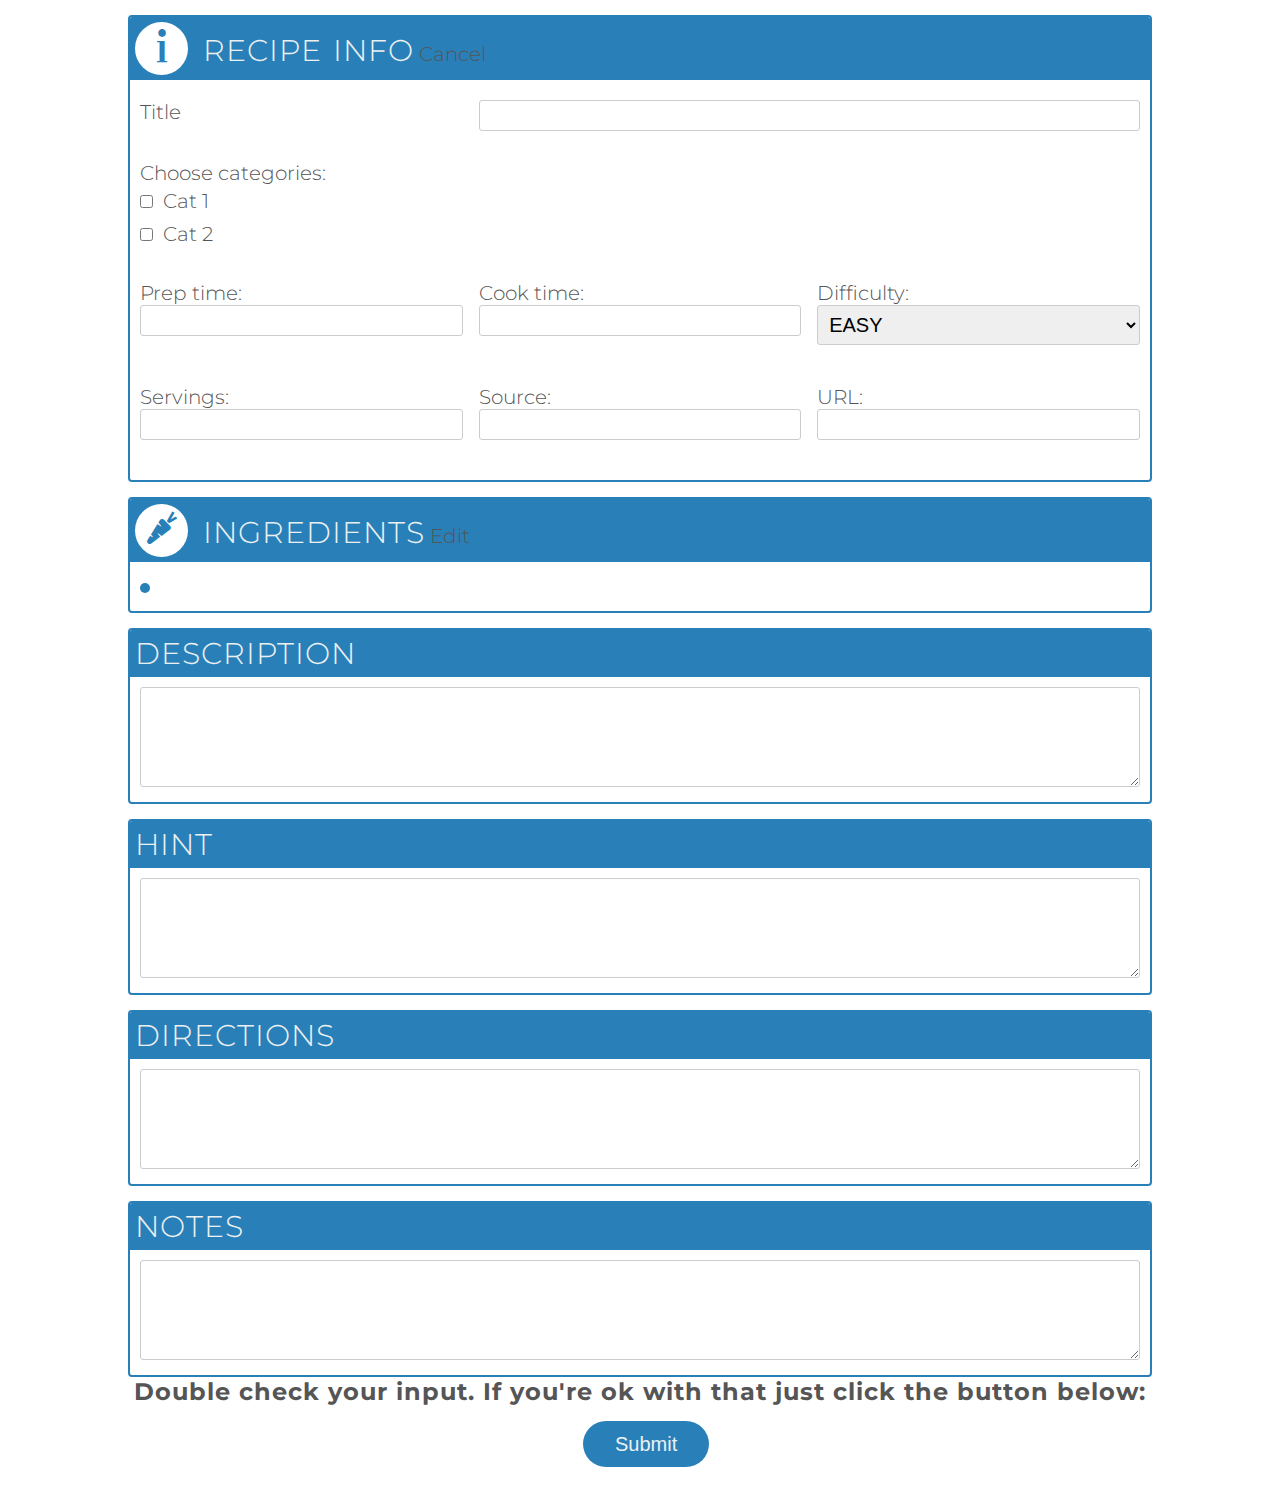
==== src/main/resources/templates/recipe/createOrUpdate.html @ 33d19f41 "Entirely added Controller, Repository for Ingredient, Service for Ingredient and UnitOfMeasure; add," ====
<!DOCTYPE html>
<html lang="en" xmlns:th="http://www.thymeleaf.org">
<head>
    <meta charset="UTF-8">
    <link rel="stylesheet" href="../../static/resources/css/style.css" th:href="@{/resources/css/style.css}">
    <link rel="stylesheet" href="../../static/vendors/css/ionicons.min.css" th:href="@{/vendors/css/ionicons.min.css}">
    <link rel="stylesheet" href="../../static/vendors/css/grid.css" th:href="@{/vendors/css/grid.css}">
    <link href="https://fonts.googleapis.com/css?family=Montserrat:100,300,300i,400&amp;subset=cyrillic" rel="stylesheet">
    <title>Add new recipe</title>
</head>
<body>
    <form th:method="post" th:object="${recipe}" th:action="@{/recipe/}" class="post-form">
        <input type="hidden" th:field="*{id}">
        <div class="panel">
            <div class="panel-header">
                <i class="ion-information"></i>
                <h2>Recipe info</h2>
                <a th:href="'/'">Cancel</a>
            </div>
            <div class="panel-body">
                <div class="row">
                    <div class="col span-1-of-3">
                        <label for="title">Title</label>
                    </div>
                    <div class="col span-2-of-3">
                        <input type="text" id="title" th:field="*{title}">
                    </div>
                </div>
                <div class="row">
                    <div>
                        <label>Choose categories:</label>
                    </div>
                    <div>
                        <label>
                            <input type="checkbox" value="">
                            Cat 1
                        </label>
                    </div>
                    <div>
                        <label>
                            <input type="checkbox" value="">
                            Cat 2
                        </label>
                    </div>
                </div>
                <div class="row">
                    <div class="col span-1-of-3">
                        <div>
                            <label for="prepTime">Prep time:</label>
                        </div>
                        <div>
                            <input type="text" id="prepTime" th:field="*{prepTime}">
                        </div>
                    </div>
                    <div class="col span-1-of-3">
                        <div>
                            <label for="cookTime">Cook time:</label>
                        </div>
                        <div>
                            <input type="text" id="cookTime" th:field="*{cookTime}">
                        </div>
                    </div>
                    <div class="col span-1-of-3">
                        <div>
                            <label for="difficulty">Difficulty:</label>
                        </div>
                        <div>
                            <select name="difficulty" id="difficulty" th:field="*{difficulty}">
                                <option value="EASY">EASY</option>
                                <option value="MODERATE">MODERATE</option>
                                <option value="KIND_OF_HARD">KIND_OF_HARD</option>
                                <option value="HARD">HARD</option>
                            </select>
                        </div>
                    </div>
                </div>
                <div class="row">
                    <div class="col span-1-of-3">
                        <div>
                            <label for="servings">Servings:</label>
                        </div>
                        <div>
                            <input type="text" id="servings" th:field="*{servings}">
                        </div>
                    </div>
                    <div class="col span-1-of-3">
                        <div>
                            <label for="source">Source:</label>
                        </div>
                        <div>
                            <input type="text" id="source" th:field="*{source}">
                        </div>
                    </div>
                    <div class="col span-1-of-3">
                        <div>
                            <label for="url">URL:</label>
                        </div>
                        <div>
                            <input type="text" id="url" th:field="*{url}">
                        </div>
                    </div>
                </div>
            </div>
        </div>
        <div class="panel">
            <div class="panel-header clearfix">
                <i class="ion-ios-nutrition"></i>
                <h2>Ingredients</h2>
                <a th:href="'/recipe/' + ${recipe.id} + '/ingredients'">
                    Edit
                </a>
            </div>
            <div class="panel-body">
                <ul>
                    <li th:each="ingredient : ${recipe.ingredients}"
                        th:text="${ingredient}"></li>
                </ul>
            </div>
        </div>
        <div class="panel">
            <div class="panel-header">
                <label for="description">Description</label>
            </div>
            <div class="panel-body">
                <textarea name="description" id="description" th:field="*{description}"></textarea>
            </div>
        </div>
        <div class="panel">
            <div class="panel-header">
                <label for="hint">Hint</label>
            </div>
            <div class="panel-body">
                <textarea name="hint" id="hint" th:field="*{hint}"></textarea>
            </div>
        </div>
        <div class="panel">
            <div class="panel-header">
                <label for="directions">Directions</label>
            </div>
            <div class="panel-body">
                <textarea name="directions" id="directions" th:field="*{directions}"></textarea>
            </div>
        </div>
        <div class="panel">
            <div class="panel-header">
                <label for="notes">Notes</label>
            </div>
            <div class="panel-body">
                <textarea name="notes" id="notes" th:field="*{notes}"></textarea>
            </div>
        </div>

        <div class="row">
            <h3>Double check your input. If you're ok with that just click the button below:</h3>
            <input type="submit" value="Submit">
        </div>
    </form>
</body>
</html>
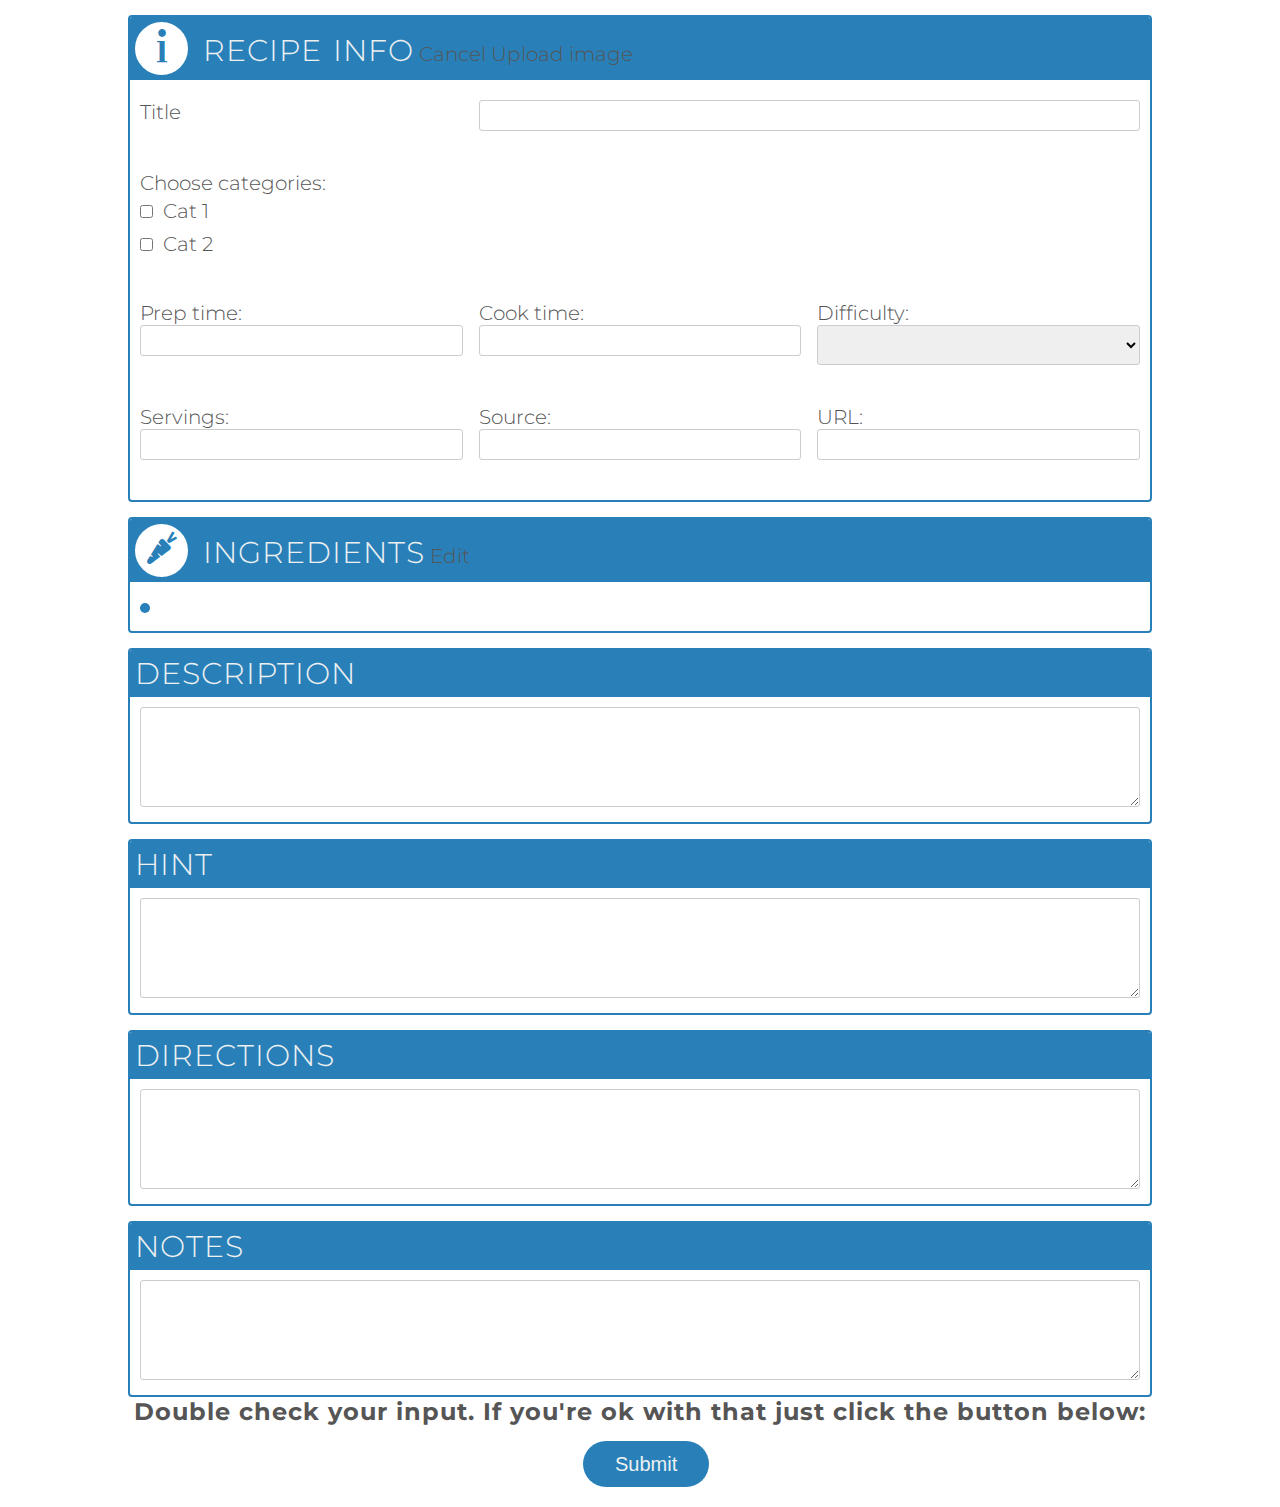
==== commit 0e279898: "ImageController; app now has the ability to upload in image to the db" ====
--- a/src/main/resources/templates/recipe/createOrUpdate.html
+++ b/src/main/resources/templates/recipe/createOrUpdate.html
@@ -16,6 +16,7 @@
                 <i class="ion-information"></i>
                 <h2>Recipe info</h2>
                 <a th:href="'/'">Cancel</a>
+                <a target="_blank" th:href="'/recipe/' + ${recipe.id} + '/image'">Upload image</a>
             </div>
             <div class="panel-body">
                 <div class="row">
@@ -27,20 +28,24 @@
                     </div>
                 </div>
                 <div class="row">
-                    <div>
-                        <label>Choose categories:</label>
+                    <div class="col span-1-of-2">
+                        <div>
+                            <label>Choose categories:</label>
+                        </div>
+                        <div>
+                            <label>
+                                <input type="checkbox" value="">
+                                Cat 1
+                            </label>
+                        </div>
+                        <div>
+                            <label>
+                                <input type="checkbox" value="">
+                                Cat 2
+                            </label>
+                        </div>
                     </div>
-                    <div>
-                        <label>
-                            <input type="checkbox" value="">
-                            Cat 1
-                        </label>
-                    </div>
-                    <div>
-                        <label>
-                            <input type="checkbox" value="">
-                            Cat 2
-                        </label>
+                    <div class="col span-1-of-2">
                     </div>
                 </div>
                 <div class="row">
@@ -66,10 +71,9 @@
                         </div>
                         <div>
                             <select name="difficulty" id="difficulty" th:field="*{difficulty}">
-                                <option value="EASY">EASY</option>
-                                <option value="MODERATE">MODERATE</option>
-                                <option value="KIND_OF_HARD">KIND_OF_HARD</option>
-                                <option value="HARD">HARD</option>
+                                <option th:each="difficulty : ${difficulties}"
+                                        th:value="${difficulty.name()}"
+                                        th:text="${difficulty.name()}"></option>
                             </select>
                         </div>
                     </div>
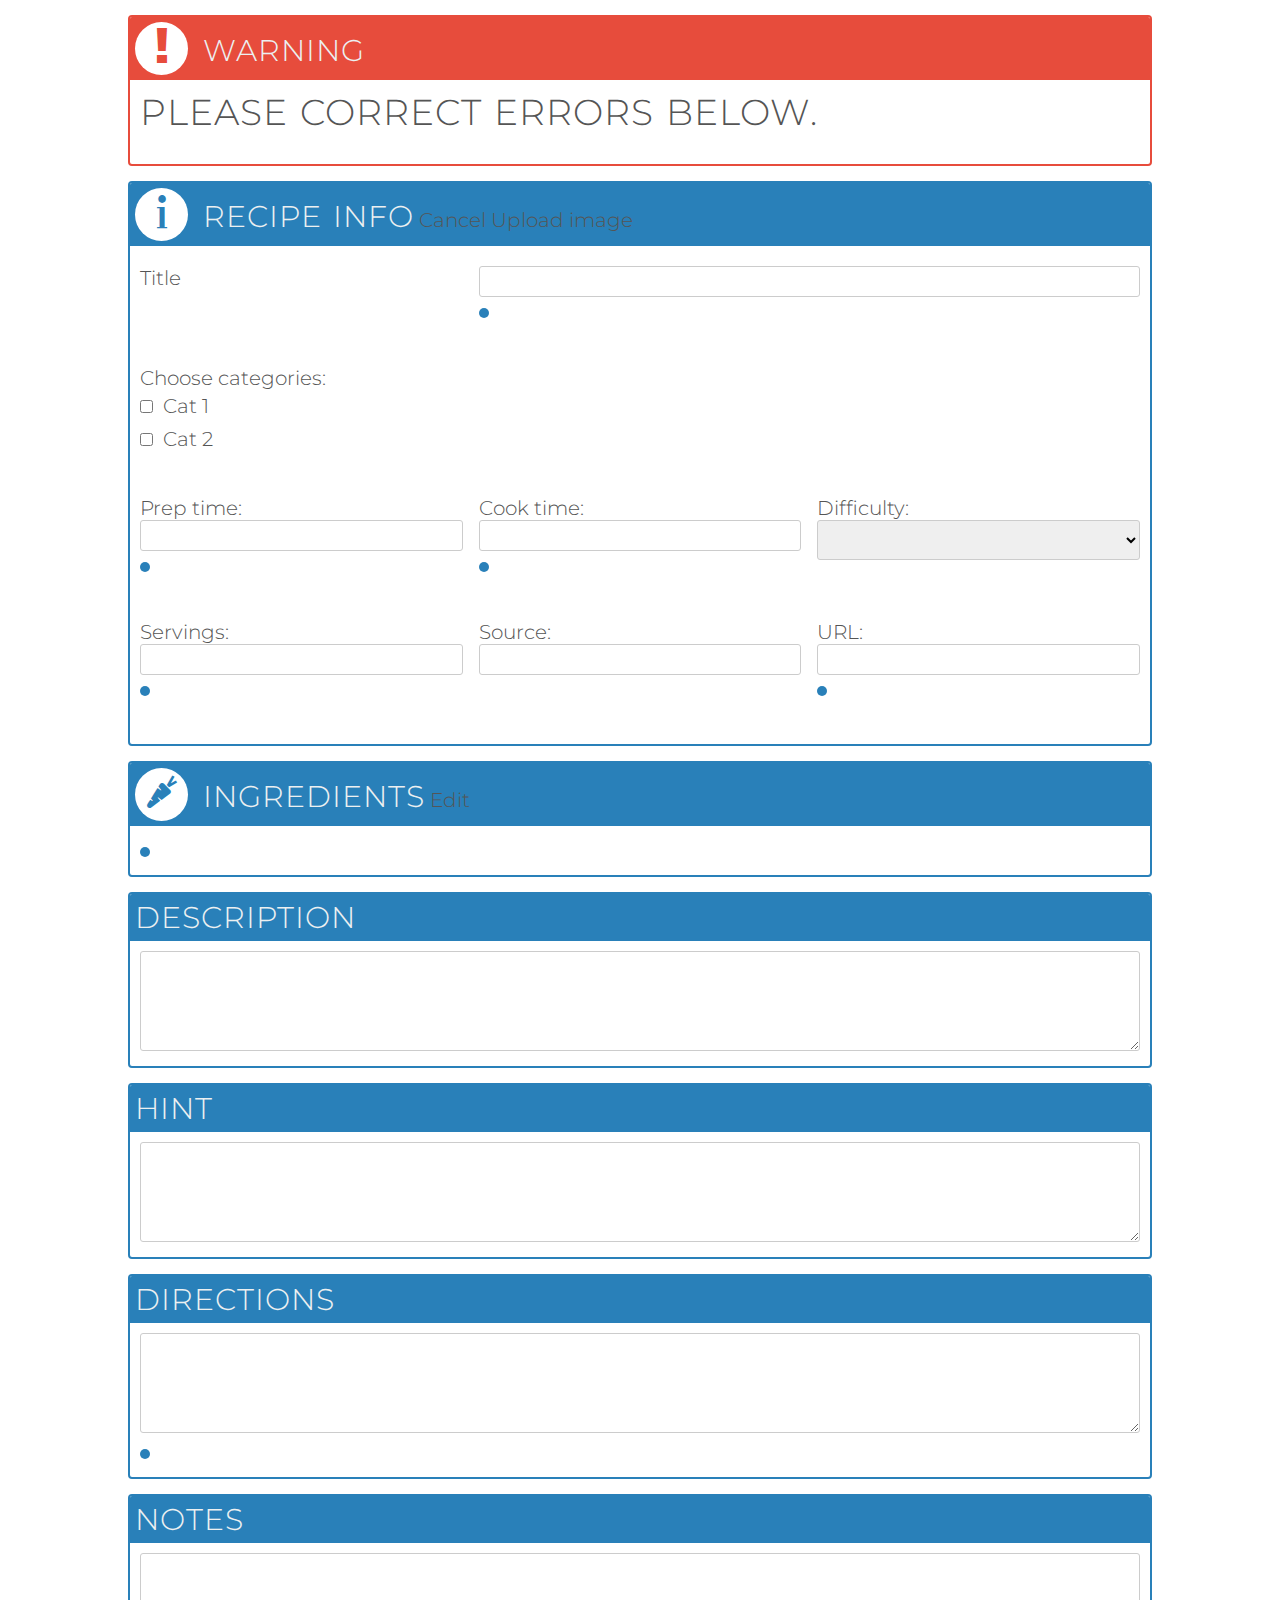
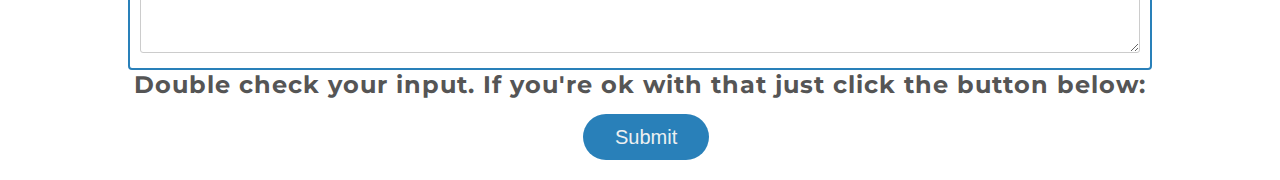
==== commit e2aa0679: "Added user-friendly validation and MySQL support" ====
--- a/src/main/resources/templates/recipe/createOrUpdate.html
+++ b/src/main/resources/templates/recipe/createOrUpdate.html
@@ -6,17 +6,29 @@
     <link rel="stylesheet" href="../../static/vendors/css/ionicons.min.css" th:href="@{/vendors/css/ionicons.min.css}">
     <link rel="stylesheet" href="../../static/vendors/css/grid.css" th:href="@{/vendors/css/grid.css}">
     <link href="https://fonts.googleapis.com/css?family=Montserrat:100,300,300i,400&amp;subset=cyrillic" rel="stylesheet">
+    <script th:src="@{/webjars/jquery/3.2.1/jquery.min.js}"></script>
     <title>Add new recipe</title>
 </head>
 <body>
     <form th:method="post" th:object="${recipe}" th:action="@{/recipe/}" class="post-form">
+
+        <div th:if="${#fields.hasErrors('*')}" class="panel error-box">
+            <div class="panel-header">
+                <i class="ion-alert"></i>
+                <h2>Warning</h2>
+            </div>
+            <div class="panel-body">
+                <h2>Please correct errors below.</h2>
+            </div>
+        </div>
+
         <input type="hidden" th:field="*{id}">
         <div class="panel">
             <div class="panel-header">
                 <i class="ion-information"></i>
                 <h2>Recipe info</h2>
                 <a th:href="'/'">Cancel</a>
-                <a target="_blank" th:href="'/recipe/' + ${recipe.id} + '/image'">Upload image</a>
+                <a th:if="${recipe.id != null}" th:href="'/recipe/' + ${recipe.id} + '/image'">Upload image</a>
             </div>
             <div class="panel-body">
                 <div class="row">
@@ -24,7 +36,12 @@
                         <label for="title">Title</label>
                     </div>
                     <div class="col span-2-of-3">
-                        <input type="text" id="title" th:field="*{title}">
+                        <input th:class="${#fields.hasErrors('title')} ? 'error-field' : ''" type="text" id="title" th:field="*{title}">
+                        <div th:if="${#fields.hasErrors('title')}">
+                            <ul>
+                                <li th:each="err : ${#fields.errors('title')}" th:text="${err}"></li>
+                            </ul>
+                        </div>
                     </div>
                 </div>
                 <div class="row">
@@ -54,7 +71,12 @@
                             <label for="prepTime">Prep time:</label>
                         </div>
                         <div>
-                            <input type="text" id="prepTime" th:field="*{prepTime}">
+                            <input th:class="${#fields.hasErrors('prepTime')} ? 'error-field' : ''" type="text" id="prepTime" th:field="*{prepTime}">
+                            <div th:if="${#fields.hasErrors('prepTime')}">
+                                <ul>
+                                    <li th:each="err : ${#fields.errors('prepTime')}" th:text="${err}"></li>
+                                </ul>
+                            </div>
                         </div>
                     </div>
                     <div class="col span-1-of-3">
@@ -62,7 +84,12 @@
                             <label for="cookTime">Cook time:</label>
                         </div>
                         <div>
-                            <input type="text" id="cookTime" th:field="*{cookTime}">
+                            <input th:class="${#fields.hasErrors('cookTime')} ? 'error-field' : ''" type="text" id="cookTime" th:field="*{cookTime}">
+                            <div th:if="${#fields.hasErrors('cookTime')}">
+                            <ul>
+                                <li th:each="err : ${#fields.errors('cookTime')}" th:text="${err}"></li>
+                            </ul>
+                        </div>
                         </div>
                     </div>
                     <div class="col span-1-of-3">
@@ -84,7 +111,12 @@
                             <label for="servings">Servings:</label>
                         </div>
                         <div>
-                            <input type="text" id="servings" th:field="*{servings}">
+                            <input th:class="${#fields.hasErrors('servings')} ? 'error-field' : ''" type="text" id="servings" th:field="*{servings}">
+                            <div th:if="${#fields.hasErrors('servings')}">
+                                <ul>
+                                    <li th:each="err : ${#fields.errors('servings')}" th:text="${err}"></li>
+                                </ul>
+                            </div>
                         </div>
                     </div>
                     <div class="col span-1-of-3">
@@ -100,7 +132,12 @@
                             <label for="url">URL:</label>
                         </div>
                         <div>
-                            <input type="text" id="url" th:field="*{url}">
+                            <input th:class="${#fields.hasErrors('url')} ? 'error-field' : ''" type="text" id="url" th:field="*{url}">
+                            <div th:if="${#fields.hasErrors('url')}">
+                                <ul>
+                                    <li th:each="err : ${#fields.errors('url')}" th:text="${err}"></li>
+                                </ul>
+                            </div>
                         </div>
                     </div>
                 </div>
@@ -110,7 +147,7 @@
             <div class="panel-header clearfix">
                 <i class="ion-ios-nutrition"></i>
                 <h2>Ingredients</h2>
-                <a th:href="'/recipe/' + ${recipe.id} + '/ingredients'">
+                <a th:if="${recipe.id != null}" th:href="'/recipe/' + ${recipe.id} + '/ingredients'">
                     Edit
                 </a>
             </div>
@@ -142,7 +179,12 @@
                 <label for="directions">Directions</label>
             </div>
             <div class="panel-body">
-                <textarea name="directions" id="directions" th:field="*{directions}"></textarea>
+                <textarea th:class="${#fields.hasErrors('directions')} ? 'error-field' : ''" name="directions" id="directions" th:field="*{directions}"></textarea>
+                <div th:if="${#fields.hasErrors('directions')}">
+                    <ul>
+                        <li th:each="err : ${#fields.errors('directions')}" th:text="${err}"></li>
+                    </ul>
+                </div>
             </div>
         </div>
         <div class="panel">
@@ -159,5 +201,12 @@
             <input type="submit" value="Submit">
         </div>
     </form>
+
+    <script th:inline="javascript">
+        $(document).ready(function () {
+            var recipe = [[${recipe}]];
+            console.log(recipe);
+        });
+    </script>
 </body>
 </html>